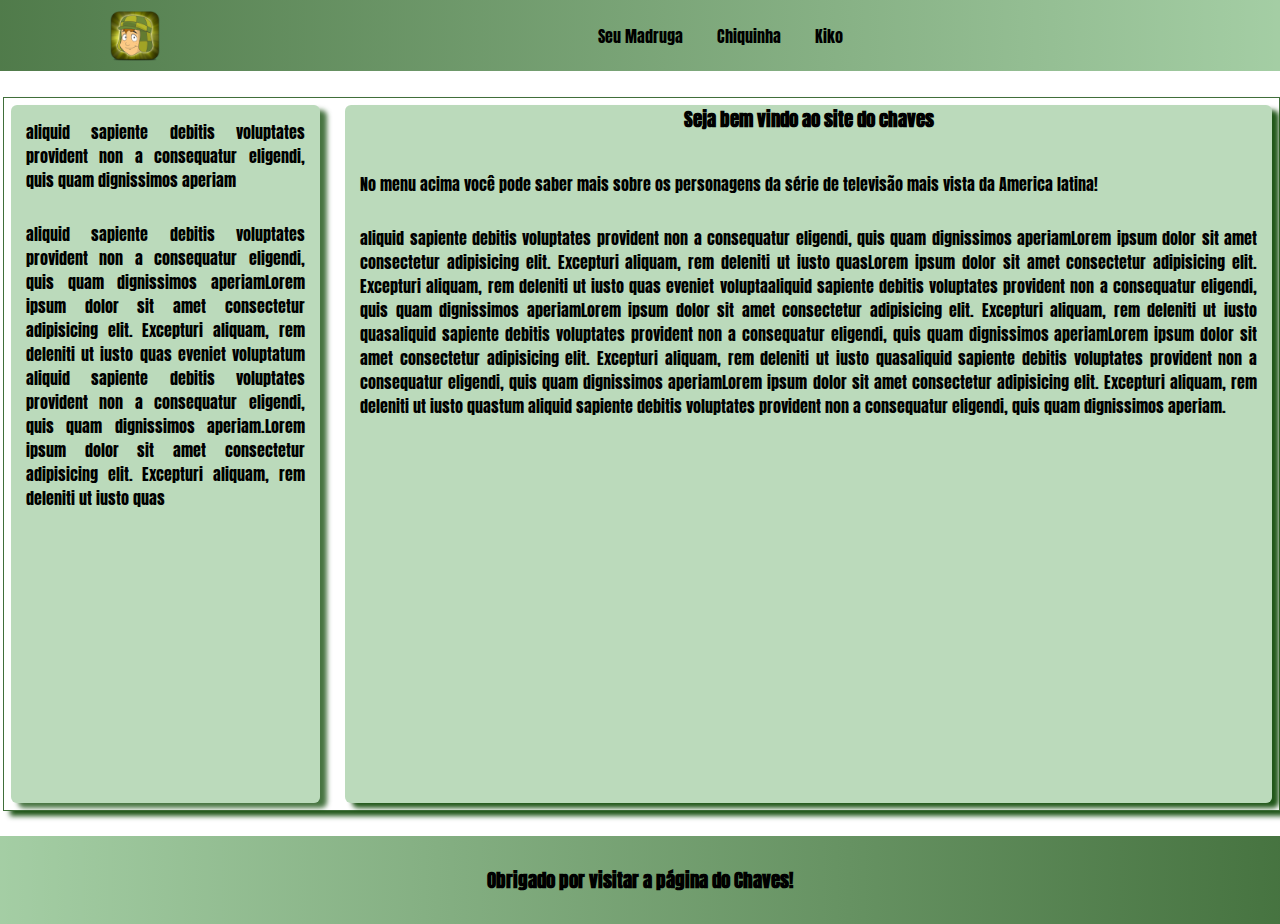
==== desafio_css/index.html @ 68ca37fb "first commit" ====
<!DOCTYPE html>
<html lang="pt-br">
<head>
    <meta charset="UTF-8">
    <meta http-equiv="X-UA-Compatible" content="IE=edge">
    <meta name="viewport" content="width=device-width, initial-scale=1.0">
    <link rel="stylesheet" href="style.css">
    <link rel="preconnect" href="https://fonts.googleapis.com">
    <link rel="preconnect" href="https://fonts.gstatic.com" crossorigin>
    <link href="https://fonts.googleapis.com/css2?family=Anton&display=swap" rel="stylesheet">

    <script src="source.js"></script>
    <title>Desafio Css Matheus</title>
</head>
<body>
    <nav class="navbar">
        <img class="touca" src="./assets/iconchaves.png" alt="touca">
        <div class="ul-nav">
            <ul>
                <li><a href="https://pt.wikipedia.org/wiki/Ram%C3%B3n_Vald%C3%A9s">Seu Madruga</a></li>
                <li><a href="https://pt.wikipedia.org/wiki/Mar%C3%ADa_Antonieta_de_las_Nieves">Chiquinha</a></li>
                <li><a href="https://pt.wikipedia.org/wiki/Carlos_Villagr%C3%A1n">Kiko</a></li>
            </ul>
        </div>
    </nav>
    <div class="container">
        <div class="article1">
            <p>aliquid sapiente debitis voluptates provident non a consequatur eligendi, quis quam
                dignissimos aperiam
            </p>
            <p>aliquid sapiente debitis voluptates provident non a consequatur eligendi, quis quam
                dignissimos aperiamLorem ipsum dolor sit amet consectetur adipisicing elit. Excepturi aliquam, rem
                deleniti ut iusto quas
                eveniet voluptatum aliquid sapiente debitis voluptates provident non a consequatur eligendi, quis quam
                dignissimos aperiam.Lorem ipsum dolor sit amet consectetur adipisicing elit. Excepturi aliquam, rem
                deleniti ut iusto quas

            </p>
        </div>
        <div class="article2">
            <h3>Seja bem vindo ao site do chaves</h3>
            <br />
            <p>No menu acima você pode saber mais sobre os personagens da série de televisão mais vista da America
                latina!
            </p>
            <p>aliquid sapiente debitis voluptates provident non a consequatur eligendi, quis quam
                dignissimos aperiamLorem ipsum dolor sit amet consectetur adipisicing elit. Excepturi aliquam, rem
                deleniti ut iusto quasLorem ipsum dolor sit amet consectetur adipisicing elit. Excepturi aliquam, rem
                deleniti ut iusto quas
                eveniet voluptaaliquid sapiente debitis voluptates provident non a consequatur eligendi, quis quam
                dignissimos aperiamLorem ipsum dolor sit amet consectetur adipisicing elit. Excepturi aliquam, rem
                deleniti ut iusto quasaliquid sapiente debitis voluptates provident non a consequatur eligendi, quis
                quam
                dignissimos aperiamLorem ipsum dolor sit amet consectetur adipisicing elit. Excepturi aliquam, rem
                deleniti ut iusto quasaliquid sapiente debitis voluptates provident non a consequatur eligendi, quis
                quam
                dignissimos aperiamLorem ipsum dolor sit amet consectetur adipisicing elit. Excepturi aliquam, rem
                deleniti ut iusto quastum aliquid sapiente debitis voluptates provident non a consequatur eligendi, quis
                quam
                dignissimos aperiam.</p>
        </div>
    </div>
    <div class="footer">
        <h3>Obrigado por visitar a página do Chaves!</h3>
    </div>
</body>

</html>
---- desafio_css/style.css ----
* {
  box-sizing: border-box;
  padding: 0;
  margin: 0;
  text-align: justify;
  font-family: "Anton", sans-serif;
}

.navbar {
  background-image: linear-gradient(
    to right,
    #0a4602b6,
    rgba(0, 117, 0, 0.356)
  );
  display: flex;
  height: 4.45rem;
  width: 100%;
  align-items: center;
}
@media only screen and (max-width: 330px) {
  .navbar li {
    font-size: 12px;
  }
}

p {
  padding: 15px;
}

.ul-nav {
  margin: 0 auto;
  justify-content: space-between;
  max-width: 1000px;
}
.touca {
  width: 50px;
  height: 50px;
  margin-left: 110px;
}
@media only screen and (max-width: 768px) {
  .touca {
    margin-left: 0px;
  }
}
li {
  margin: 0 15px;
  display: inline-block;
  list-style: none;
}
a {
  color: black;
  text-decoration: none;
}
a:hover {
  color: white;
  cursor: pointer;
}

.container {
  border: 1px solid rgba(10, 70, 2, 0.781);
  padding: 7px;
  margin-top: 2%;
  margin-bottom: 3px;
  margin-left: 3px;
  display: flex;
  flex-direction: row;
  box-shadow: 7px 5px 5px #0a4602e7;
}
.article1 {
  margin-right: 2%;
  height: 698px;
  width: 25%;
  overflow: auto;
  box-shadow: 7px 5px 5px #0a4602c0;
  background-color: rgba(0, 117, 0, 0.267);
  border-radius: 6px;
}

.article2 {
  height: 698px;
  width: 75%;
  overflow: auto;
  box-shadow: 7px 5px 5px #0a4602e7;
  background-color: rgba(0, 117, 0, 0.267);
  border-radius: 6px;
}
.article1::-webkit-scrollbar {
  width: 10px;
}
.article1::-webkit-scrollbar-thumb {
  background: #0a46025d;
  border-radius: 6px;
}
.article2::-webkit-scrollbar {
  width: 10px;
}
.article2::-webkit-scrollbar-thumb {
  background: #0a46025d;
  border-radius: 6px;
}
h3 {
  text-align: center;
}

.footer {
  justify-content: center;
  background-image: linear-gradient(
    to right,
    rgba(0, 117, 0, 0.356),
    #0a4602c0
  );
  display: flex;
  height: 5.45rem;
  width: 100%;
  align-items: center;
  margin-top: 2%;
}
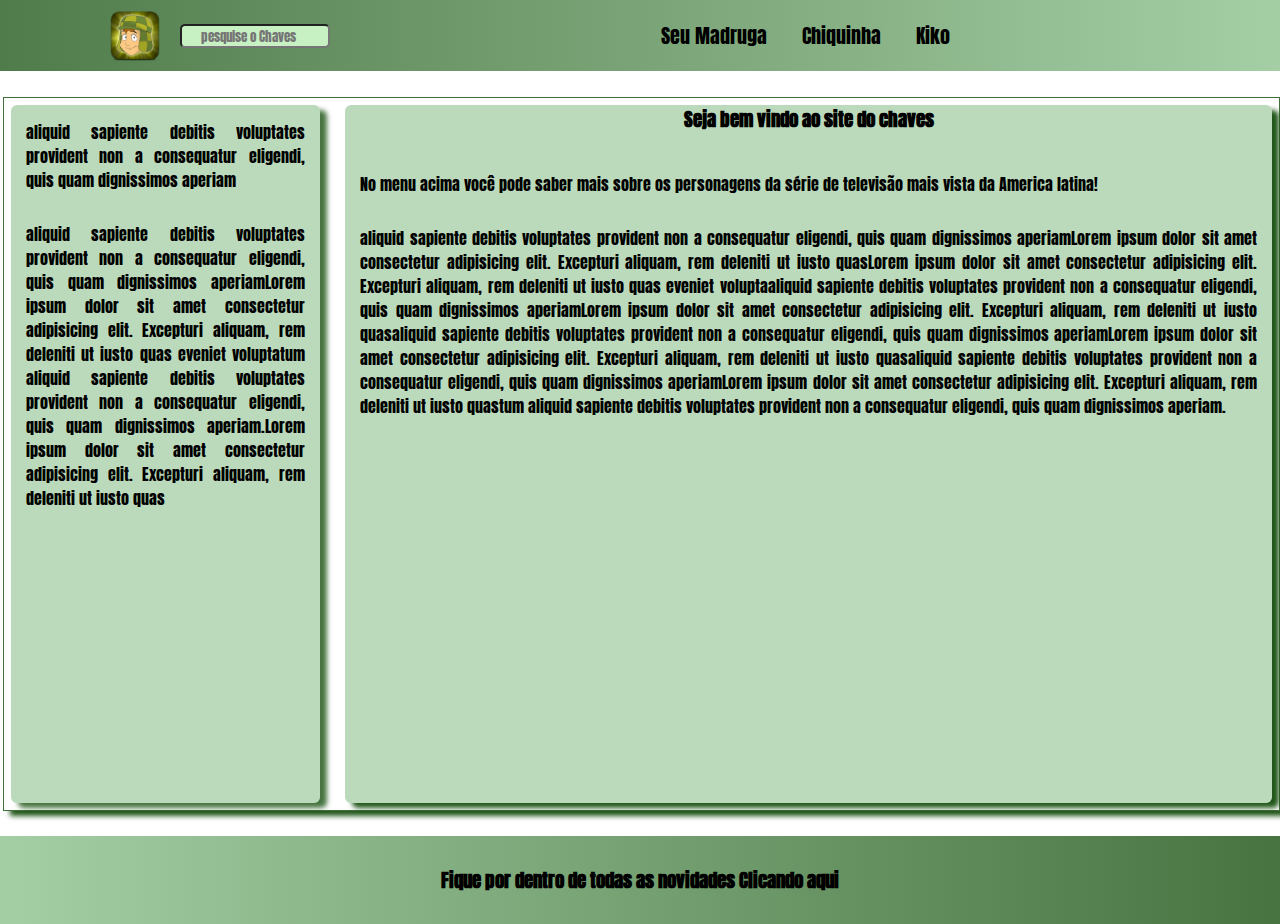
==== commit 16b9dd46: "add register page" ====
--- a/desafio_css/index.html
+++ b/desafio_css/index.html
@@ -1,5 +1,6 @@
 <!DOCTYPE html>
 <html lang="pt-br">
+
 <head>
     <meta charset="UTF-8">
     <meta http-equiv="X-UA-Compatible" content="IE=edge">
@@ -8,13 +9,15 @@
     <link rel="preconnect" href="https://fonts.googleapis.com">
     <link rel="preconnect" href="https://fonts.gstatic.com" crossorigin>
     <link href="https://fonts.googleapis.com/css2?family=Anton&display=swap" rel="stylesheet">
-
     <script src="source.js"></script>
     <title>Desafio Css Matheus</title>
 </head>
 <body>
     <nav class="navbar">
         <img class="touca" src="./assets/iconchaves.png" alt="touca">
+        <label for="search-input">
+            <input type="search" placeholder="pesquise o Chaves">
+        </label>
         <div class="ul-nav">
             <ul>
                 <li><a href="https://pt.wikipedia.org/wiki/Ram%C3%B3n_Vald%C3%A9s">Seu Madruga</a></li>
@@ -34,7 +37,6 @@
                 eveniet voluptatum aliquid sapiente debitis voluptates provident non a consequatur eligendi, quis quam
                 dignissimos aperiam.Lorem ipsum dolor sit amet consectetur adipisicing elit. Excepturi aliquam, rem
                 deleniti ut iusto quas
-
             </p>
         </div>
         <div class="article2">
@@ -61,7 +63,7 @@
         </div>
     </div>
     <div class="footer">
-        <h3>Obrigado por visitar a página do Chaves!</h3>
+        <h3>Fique por dentro de todas as novidades <a href="register.html">Clicando aqui</a></h3>
     </div>
 </body>
 
--- a/desafio_css/style.css
+++ b/desafio_css/style.css
@@ -15,7 +15,15 @@
   display: flex;
   height: 4.45rem;
   width: 100%;
+  font-size: 20px;
   align-items: center;
+}
+@media only screen and (max-width: 538px) {
+  .navbar {
+    flex-wrap: wrap;
+    justify-content: center;
+    font-size: 14px;
+  }
 }
 @media only screen and (max-width: 330px) {
   .navbar li {
@@ -52,6 +60,7 @@
   text-decoration: none;
 }
 a:hover {
+  transition: all 0.9s ease-out 0s;
   color: white;
   cursor: pointer;
 }
@@ -115,3 +124,12 @@
   align-items: center;
   margin-top: 2%;
 }
+input {
+  display: flex;
+  cursor: text;
+  text-align: center;
+  margin-left: 20px;
+  border-radius: 5px;
+  width: 150px;
+  background-color: rgb(199, 240, 195);
+}
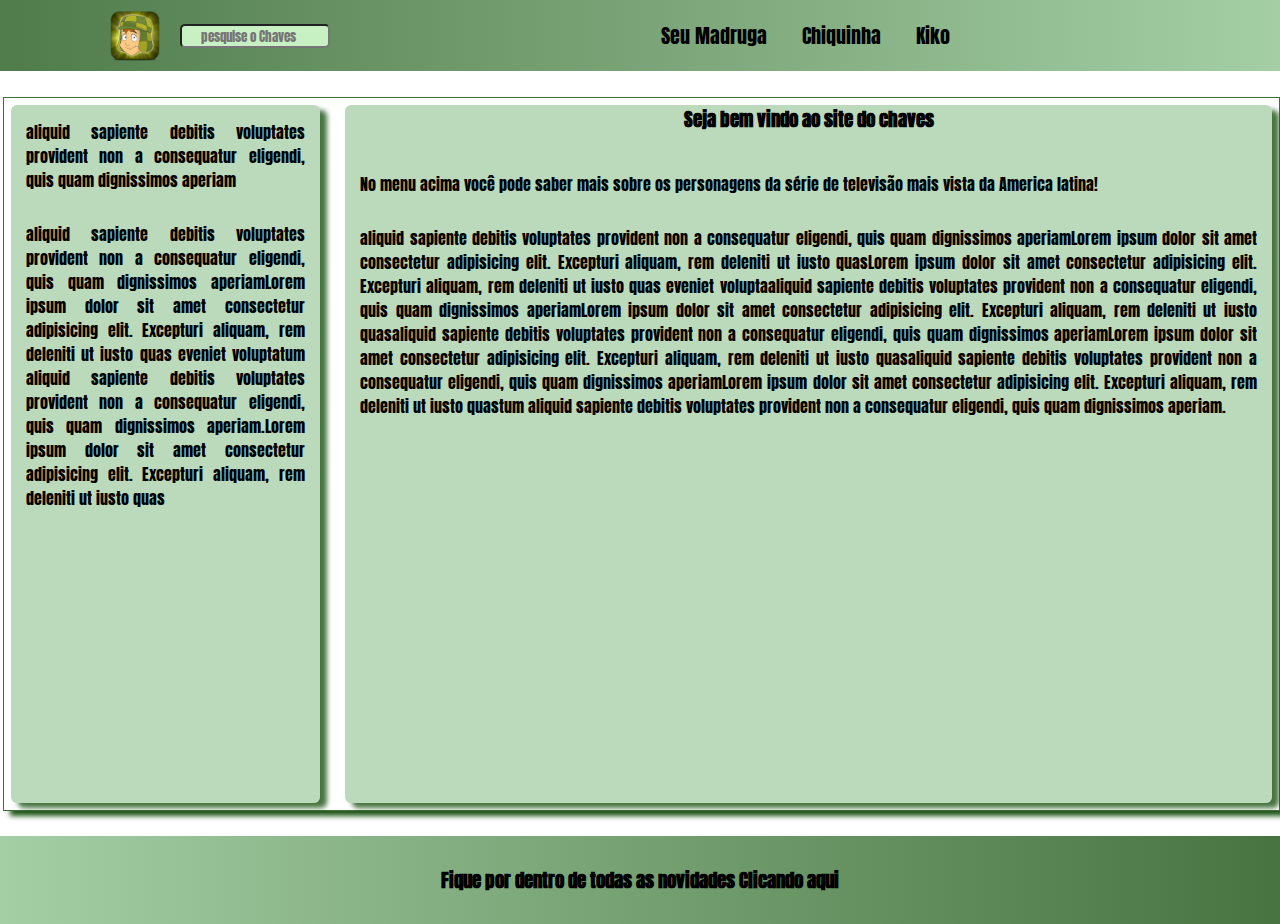
==== commit c12320b5: "changes css" ====
--- a/desafio_css/index.html
+++ b/desafio_css/index.html
@@ -6,9 +6,6 @@
     <meta http-equiv="X-UA-Compatible" content="IE=edge">
     <meta name="viewport" content="width=device-width, initial-scale=1.0">
     <link rel="stylesheet" href="style.css">
-    <link rel="preconnect" href="https://fonts.googleapis.com">
-    <link rel="preconnect" href="https://fonts.gstatic.com" crossorigin>
-    <link href="https://fonts.googleapis.com/css2?family=Anton&display=swap" rel="stylesheet">
     <script src="source.js"></script>
     <title>Desafio Css Matheus</title>
 </head>
--- a/desafio_css/style.css
+++ b/desafio_css/style.css
@@ -1,17 +1,7 @@
-* {
-  box-sizing: border-box;
-  padding: 0;
-  margin: 0;
-  text-align: justify;
-  font-family: "Anton", sans-serif;
-}
-
+@import url(./global.css);
+@import url('https://fonts.googleapis.com/css2?family=Anton&display=swap');
 .navbar {
-  background-image: linear-gradient(
-    to right,
-    #0a4602b6,
-    rgba(0, 117, 0, 0.356)
-  );
+  background-image: var(--corHeader);
   display: flex;
   height: 4.45rem;
   width: 100%;
@@ -80,8 +70,8 @@
   height: 698px;
   width: 25%;
   overflow: auto;
-  box-shadow: 7px 5px 5px #0a4602c0;
-  background-color: rgba(0, 117, 0, 0.267);
+  box-shadow: var(--boxArticle);
+  background-color: var(--corArticle);
   border-radius: 6px;
 }
 
@@ -89,8 +79,8 @@
   height: 698px;
   width: 75%;
   overflow: auto;
-  box-shadow: 7px 5px 5px #0a4602e7;
-  background-color: rgba(0, 117, 0, 0.267);
+  box-shadow: var(--boxArticle);
+  background-color: var(--corArticle);
   border-radius: 6px;
 }
 .article1::-webkit-scrollbar {
@@ -113,11 +103,7 @@
 
 .footer {
   justify-content: center;
-  background-image: linear-gradient(
-    to right,
-    rgba(0, 117, 0, 0.356),
-    #0a4602c0
-  );
+  background-image: var(--corFooter);
   display: flex;
   height: 5.45rem;
   width: 100%;
@@ -131,5 +117,5 @@
   margin-left: 20px;
   border-radius: 5px;
   width: 150px;
-  background-color: rgb(199, 240, 195);
+  background-color: var(--corInput);
 }
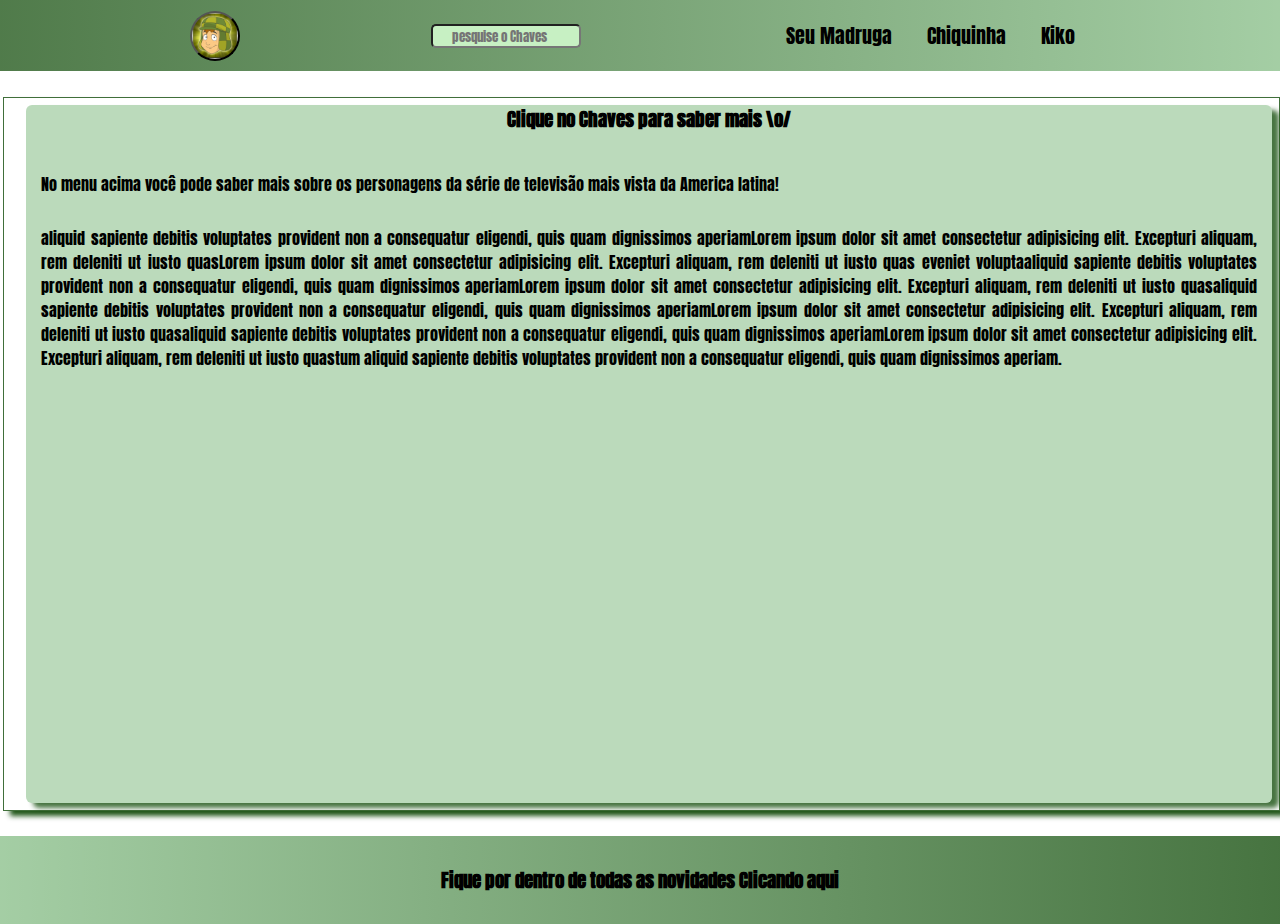
==== commit ec9ce090: "finish fix and finish exercises" ====
--- a/desafio_css/index.html
+++ b/desafio_css/index.html
@@ -9,9 +9,12 @@
     <script src="source.js"></script>
     <title>Desafio Css Matheus</title>
 </head>
+
 <body>
     <nav class="navbar">
-        <img class="touca" src="./assets/iconchaves.png" alt="touca">
+       
+        <button class="touca" onclick="foo(event)"></button>
+        
         <label for="search-input">
             <input type="search" placeholder="pesquise o Chaves">
         </label>
@@ -24,7 +27,7 @@
         </div>
     </nav>
     <div class="container">
-        <div class="article1">
+        <div class="article1" id="article1">
             <p>aliquid sapiente debitis voluptates provident non a consequatur eligendi, quis quam
                 dignissimos aperiam
             </p>
@@ -36,8 +39,8 @@
                 deleniti ut iusto quas
             </p>
         </div>
-        <div class="article2">
-            <h3>Seja bem vindo ao site do chaves</h3>
+        <div class="article2" id="article2">
+            <h3>Clique no Chaves para saber mais \o/</h3>
             <br />
             <p>No menu acima você pode saber mais sobre os personagens da série de televisão mais vista da America
                 latina!
--- a/desafio_css/style.css
+++ b/desafio_css/style.css
@@ -30,11 +30,7 @@
   justify-content: space-between;
   max-width: 1000px;
 }
-.touca {
-  width: 50px;
-  height: 50px;
-  margin-left: 110px;
-}
+
 @media only screen and (max-width: 768px) {
   .touca {
     margin-left: 0px;
@@ -69,6 +65,8 @@
   margin-right: 2%;
   height: 698px;
   width: 25%;
+  max-width: 0;
+  transition: max-width 2s;
   overflow: auto;
   box-shadow: var(--boxArticle);
   background-color: var(--corArticle);
@@ -77,7 +75,9 @@
 
 .article2 {
   height: 698px;
-  width: 75%;
+  width: 100%;
+  max-width: 100%;
+  margin-left: -10px;
   overflow: auto;
   box-shadow: var(--boxArticle);
   background-color: var(--corArticle);
@@ -116,6 +116,26 @@
   text-align: center;
   margin-left: 20px;
   border-radius: 5px;
+  margin: 0;
   width: 150px;
   background-color: var(--corInput);
 }
+
+.moviment{
+  display: flex;
+  background-color: var(--corInput);
+  border-radius: 10px;
+  cursor: pointer;
+  padding: 5px;
+  margin-left: 2%;
+}
+.touca{
+  background-image: url(./assets/iconchaves.png);
+  width: 50px;
+  height: 50px;
+  margin-left: 110px;
+  background-size: cover;
+  border-radius: 70px;
+  margin: 0 auto;
+  cursor: pointer;
+}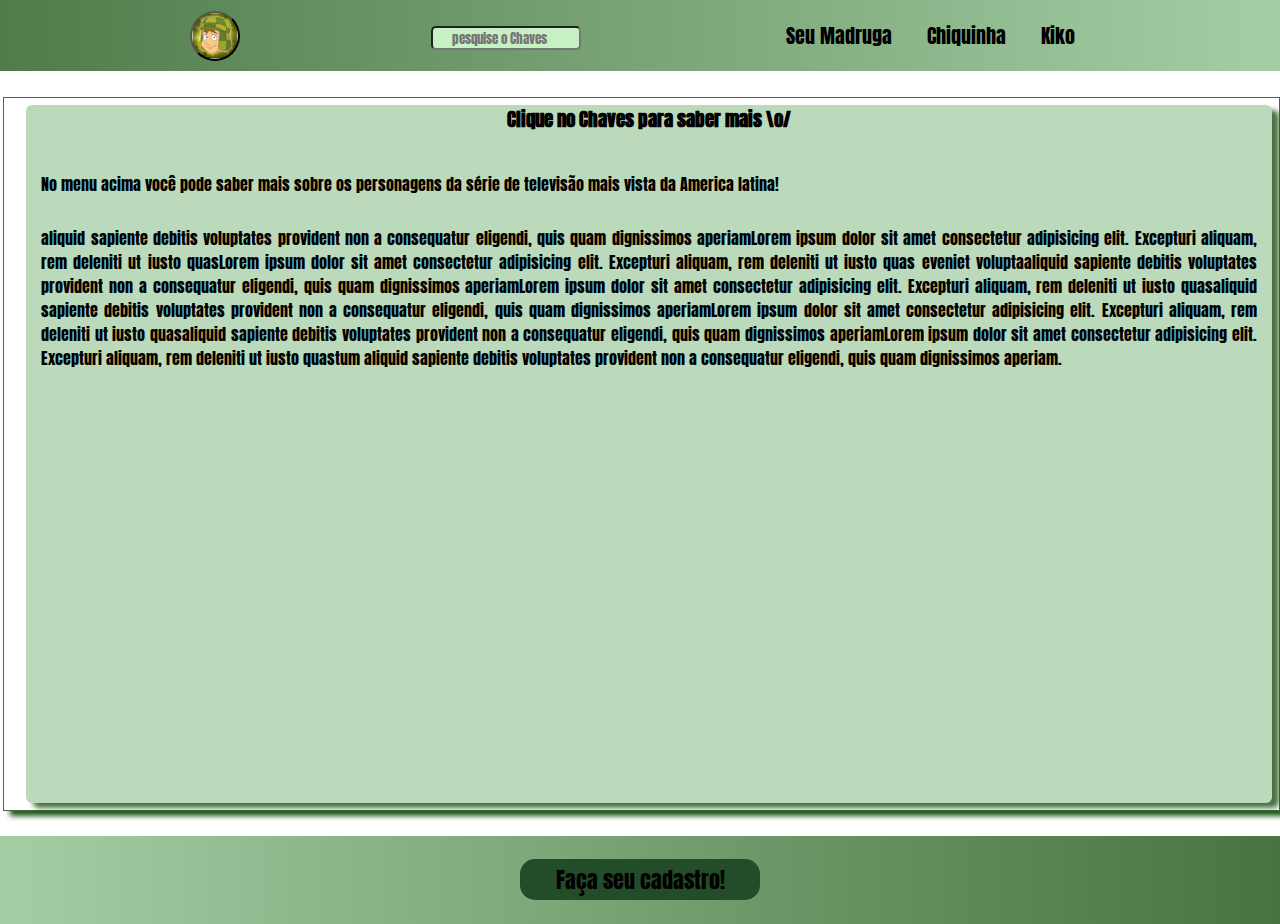
==== commit 59b86c56: "finish last exercise" ====
--- a/desafio_css/index.html
+++ b/desafio_css/index.html
@@ -12,9 +12,7 @@
 
 <body>
     <nav class="navbar">
-       
         <button class="touca" onclick="foo(event)"></button>
-        
         <label for="search-input">
             <input type="search" placeholder="pesquise o Chaves">
         </label>
@@ -63,7 +61,54 @@
         </div>
     </div>
     <div class="footer">
-        <h3>Fique por dentro de todas as novidades <a href="register.html">Clicando aqui</a></h3>
+        <button class="openModal" id="openModal" onclick="openModal()">Faça seu cadastro!</button>
+        <div class="modal" id="modal">
+            <form name="meuForm" method="get" id="formulario">
+                <div class="box">
+                    <h1>Formulário de Cadastro - Newsletter Chaves! \o/</h1>
+                    <label id="name">
+                        <span>Nome:</span>
+                        <input value="" autofocus type="text" placeholder=" Digite seu Nome" required name=name/
+                            class="input_text" name="name" id="name" autocomplete="name" />
+                    </label>
+                    <label id="email">
+                        <span>Email:</span>
+                        <input type="text" placeholder=" Digite seu E-mail" required name=email/ class="input_text"
+                            name="email" id="email" autocomplete="email" />
+                    </label>
+                    <label id="tel">
+                        <span>Telefone:</span>
+                        <input type="number" class="input_text" required placeholder="( x x ) x x x x x - x x x x"
+                            name="tel" id="tel" autocomplete="tel" />
+                    </label>
+                    <label id="select">
+                        <span>Personagem Favorito:</span>
+                        <select class="select" name="select" id="select">
+                            <option value="chaves">Chaves</option>
+                            <option value="seumadruga">Seu Madruga</option>
+                            <option value="Kiko">Kiko</option>
+                            <option value="chiquinha">Chiquinha</option>
+                            <option value="donaflorinda">Dona Florinda</option>
+                            <option value="professorgirafales">Professor Girafales</option>
+                            <option value="donaclotilde">Dona Clotilde</option>
+                            <option value="jaiminho">Jaiminho</option>
+                            <option value="nhonho">NhoNho</option>
+                            <option value="paty">Paty</option>
+                            <option value="donaneves">Dona Neves</option>
+                            <option value="godinez">Godinez</option>
+                        </select>
+                    </label>
+                    <label>
+                        <span>Mensagem:</span>
+                        <textarea class="message"
+                            placeholder=" Mande uma mensagem para seu personagem favorito!"></textarea>
+                        <input type="submit" class="btn" value="Cadastrar">
+                        <input type="button" id="close" class="btn" value="Voltar" onclick="closeModal()">
+                    </label>
+                </div>
+            </form>
+        </div>
+    </div>
     </div>
 </body>
 
--- a/desafio_css/style.css
+++ b/desafio_css/style.css
@@ -111,7 +111,6 @@
   margin-top: 2%;
 }
 input {
-  display: flex;
   cursor: text;
   text-align: center;
   margin-left: 20px;
@@ -138,4 +137,124 @@
   border-radius: 70px;
   margin: 0 auto;
   cursor: pointer;
-}+}
+
+
+div.box {
+  margin: 0 auto;
+  width: 500px;
+  margin-bottom: 100px;
+  background-image: var(--corHeader);
+  position: relative;
+  top: 50px;
+  border-radius: 4px;
+  box-shadow: var(--boxRegister);
+}
+
+div.box h1 {
+  text-align: center;
+  font-size: 18px;
+  padding: 5px 0 5px 5px;
+  border-bottom: 1px solid black;
+}
+
+div.box label {
+  width: 100%;
+  display: block;
+  margin-top: 35px;
+  padding: 10px 0 10px 0;
+}
+
+div.box label span {
+  display: block;
+  font-size: 16px;
+  float: left;
+  width: 100px;
+  margin-left: 20px;
+  text-align: center;
+  flex-direction: column;
+  align-items: stretch;
+}
+
+div.box .input_text {
+  width: 350px;
+  height: 25px;
+  border-radius: 3px;
+  background: var(--backBack);
+  border-bottom: 2px double #171717;
+  border-top: 1px double #171717;
+  border-left: 1px double #333333;
+  border-right: 2px double #333333;
+}
+
+div.box .message {
+  padding: 7px 7px;
+  width: 333px;
+  border-radius: 3px;
+  background: var(--backBack);
+  border-bottom: 2px double #171717;
+  border-top: 1px double #171717;
+  border-left: 1px double #333333;
+  border-right: 2px double #333333;
+  overflow: hidden;
+  height: 150px;
+  resize: none;
+}
+div.box .select {
+  padding: 7px 7px;
+  width: 350px;
+  border-radius: 3px;
+  background: var(--backBack);
+  border-bottom: 2px double #171717;
+  border-top: 1px double #171717;
+  border-left: 1px double #333333;
+  border-right: 2px double #333333;
+}
+
+div.box .btn {
+  margin: 0 0 10px 0;
+  background: var(--botaoRegister);
+  border: 0px;
+  position: relative;
+  top: 10px;
+  margin-left: 28%;
+  width: 215px;
+  height: 35px;
+  text-align: center;
+  border-radius: 7px;
+}
+.btn:hover {
+  transition: all 0.9s ease-out 0s;
+  color: white;
+  cursor: pointer;
+}
+.modal {
+  display: none;
+  position: absolute;
+  z-index: 1;
+  top: -87px;
+  width: 100%;
+  height: 100%;
+  border-radius: 15px;
+  background-color: var(--backgroundModal);
+  margin: 11% auto;
+  padding: 15px;
+  width: 40rem;
+  height: 53rem;
+}
+
+.openModal {
+    background: var(--botaoRegister);
+    border: 0px;
+    position: relative;
+    width: 240px;
+    height: 41px;
+    text-align: center;
+    font-size: 22px;
+    border-radius: 15px;
+    cursor: pointer;
+}
+.openModal:hover {
+  transition: all 0.9s ease-out 0s;
+  color: white;
+  cursor: pointer;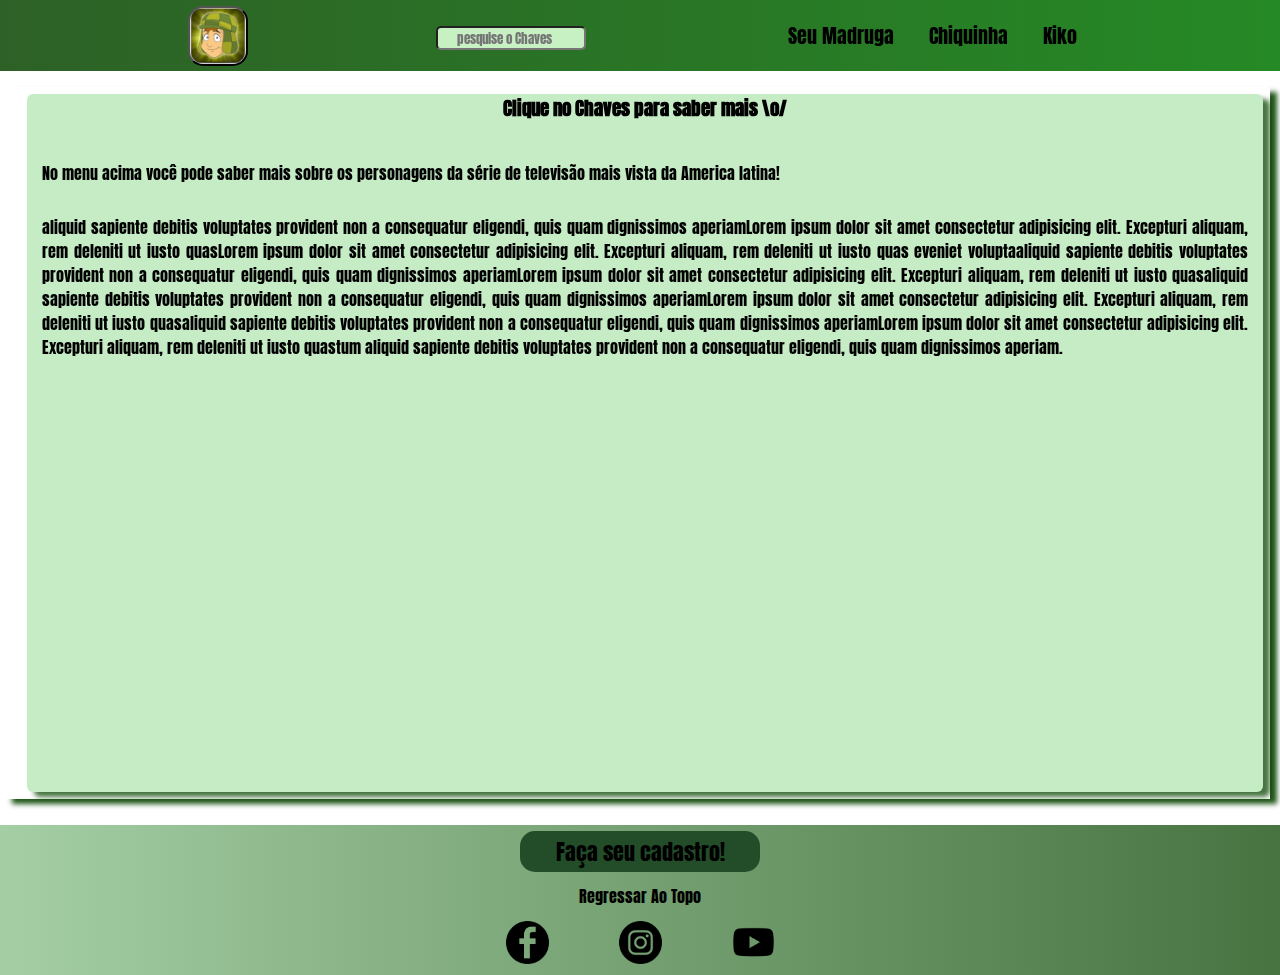
==== commit 28ab5599: "finish exercise css" ====
--- a/desafio_css/index.html
+++ b/desafio_css/index.html
@@ -11,6 +11,7 @@
 </head>
 
 <body>
+    <span id="wrapper"></span>
     <nav class="navbar">
         <button class="touca" onclick="foo(event)"></button>
         <label for="search-input">
@@ -18,9 +19,13 @@
         </label>
         <div class="ul-nav">
             <ul>
-                <li><a href="https://pt.wikipedia.org/wiki/Ram%C3%B3n_Vald%C3%A9s">Seu Madruga</a></li>
-                <li><a href="https://pt.wikipedia.org/wiki/Mar%C3%ADa_Antonieta_de_las_Nieves">Chiquinha</a></li>
-                <li><a href="https://pt.wikipedia.org/wiki/Carlos_Villagr%C3%A1n">Kiko</a></li>
+                <li class="tooltip"><a href="https://pt.wikipedia.org/wiki/Ram%C3%B3n_Vald%C3%A9s">Seu Madruga</a><span
+                        class="tooltiptext">Saiba mais sobre o Seu Madruga</span></li>
+                <li class="tooltip"><a
+                        href="https://pt.wikipedia.org/wiki/Mar%C3%ADa_Antonieta_de_las_Nieves">Chiquinha</a><span
+                        class="tooltiptext">Saiba mais sobre a Chiquinha</span></li>
+                <li class="tooltip"><a href="https://pt.wikipedia.org/wiki/Carlos_Villagr%C3%A1n">Kiko</a><span
+                        class="tooltiptext">Saiba mais sobre o Kiko</span></li>
             </ul>
         </div>
     </nav>
@@ -60,12 +65,21 @@
                 dignissimos aperiam.</p>
         </div>
     </div>
-    <div class="footer">
-        <button class="openModal" id="openModal" onclick="openModal()">Faça seu cadastro!</button>
+    <footer>
+        <div class="footer">
+            <button class="openModal" id="openModal" onclick="openModal()">Faça seu cadastro!</button>
+            <a href="#wrapper">Regressar Ao Topo</a>
+            <div class="icons">
+                <a href="https://www.facebook.com/ElChavodelOchoOficial"><img class="iconfb" src="./assets/facebook-logo.png" /></a>
+                <a href="https://www.instagram.com/forumchaves/?hl=pt"><img class="iconin" src="./assets/instagram.png" /></a>
+                <a href="https://www.youtube.com/channel/UC8-rnHGwvhD6Atp2qdGH6SA"><img class="iconyt" src="./assets/youtube.png" /></a>
+            </div>
+        </div>
         <div class="modal" id="modal">
             <form name="meuForm" method="get" id="formulario">
                 <div class="box">
                     <h1>Formulário de Cadastro - Newsletter Chaves! \o/</h1>
+
                     <label id="name">
                         <span>Nome:</span>
                         <input value="" autofocus type="text" placeholder=" Digite seu Nome" required name=name/
@@ -108,8 +122,8 @@
                 </div>
             </form>
         </div>
-    </div>
-    </div>
+        </div>
+    </footer>
 </body>
 
 </html>--- a/desafio_css/style.css
+++ b/desafio_css/style.css
@@ -1,7 +1,11 @@
 @import url(./global.css);
 @import url('https://fonts.googleapis.com/css2?family=Anton&display=swap');
 .navbar {
-  background-image: var(--corHeader);
+  background-image:linear-gradient(to right, #0a4602da, rgba(0, 117, 0, 0.856));
+  position: fixed;
+  top: 0;
+  left: 0;
+  z-index: 700;
   display: flex;
   height: 4.45rem;
   width: 100%;
@@ -13,8 +17,10 @@
     flex-wrap: wrap;
     justify-content: center;
     font-size: 14px;
+    height: 5.45rem;
   }
 }
+
 @media only screen and (max-width: 330px) {
   .navbar li {
     font-size: 12px;
@@ -50,13 +56,16 @@
   color: white;
   cursor: pointer;
 }
+a:focus {
+  color: rgb(170, 77, 0);
+}
 
 .container {
-  border: 1px solid rgba(10, 70, 2, 0.781);
   padding: 7px;
-  margin-top: 2%;
+  margin-top: 5.45rem;
   margin-bottom: 3px;
-  margin-left: 3px;
+  margin-right: 10px;
+  margin-left: 5px;
   display: flex;
   flex-direction: row;
   box-shadow: 7px 5px 5px #0a4602e7;
@@ -102,13 +111,14 @@
 }
 
 .footer {
-  justify-content: center;
+  justify-content: space-around;
   background-image: var(--corFooter);
   display: flex;
-  height: 5.45rem;
+  height: 150px;
   width: 100%;
   align-items: center;
   margin-top: 2%;
+  flex-direction: column;
 }
 input {
   cursor: text;
@@ -130,11 +140,10 @@
 }
 .touca{
   background-image: url(./assets/iconchaves.png);
-  width: 50px;
-  height: 50px;
-  margin-left: 110px;
+  width: 60px;
+  height: 60px;
   background-size: cover;
-  border-radius: 70px;
+  border-radius: 15px;
   margin: 0 auto;
   cursor: pointer;
 }
@@ -257,4 +266,42 @@
 .openModal:hover {
   transition: all 0.9s ease-out 0s;
   color: white;
-  cursor: pointer;+  cursor: pointer;
+}
+
+.tooltip {
+  position: relative;
+  display: inline-block;
+
+}
+
+.tooltip .tooltiptext {
+  visibility: hidden;
+  width: 120px;
+  background-color: rgb(53, 49, 49);
+  color: #fff;
+  text-align: center;
+  padding: 5px 0;
+  border-radius: 6px;
+  position: absolute;
+  z-index: 1;
+}
+
+.tooltip:hover .tooltiptext {
+  visibility: visible;
+}
+
+.icons{
+  display: flex;
+}
+.iconfb{
+  height: 43px;
+  margin-right: 70px;
+}
+.iconin{
+  margin-right: 70px;
+  height: 43px;
+}
+.iconyt{
+  height: 43px;
+}